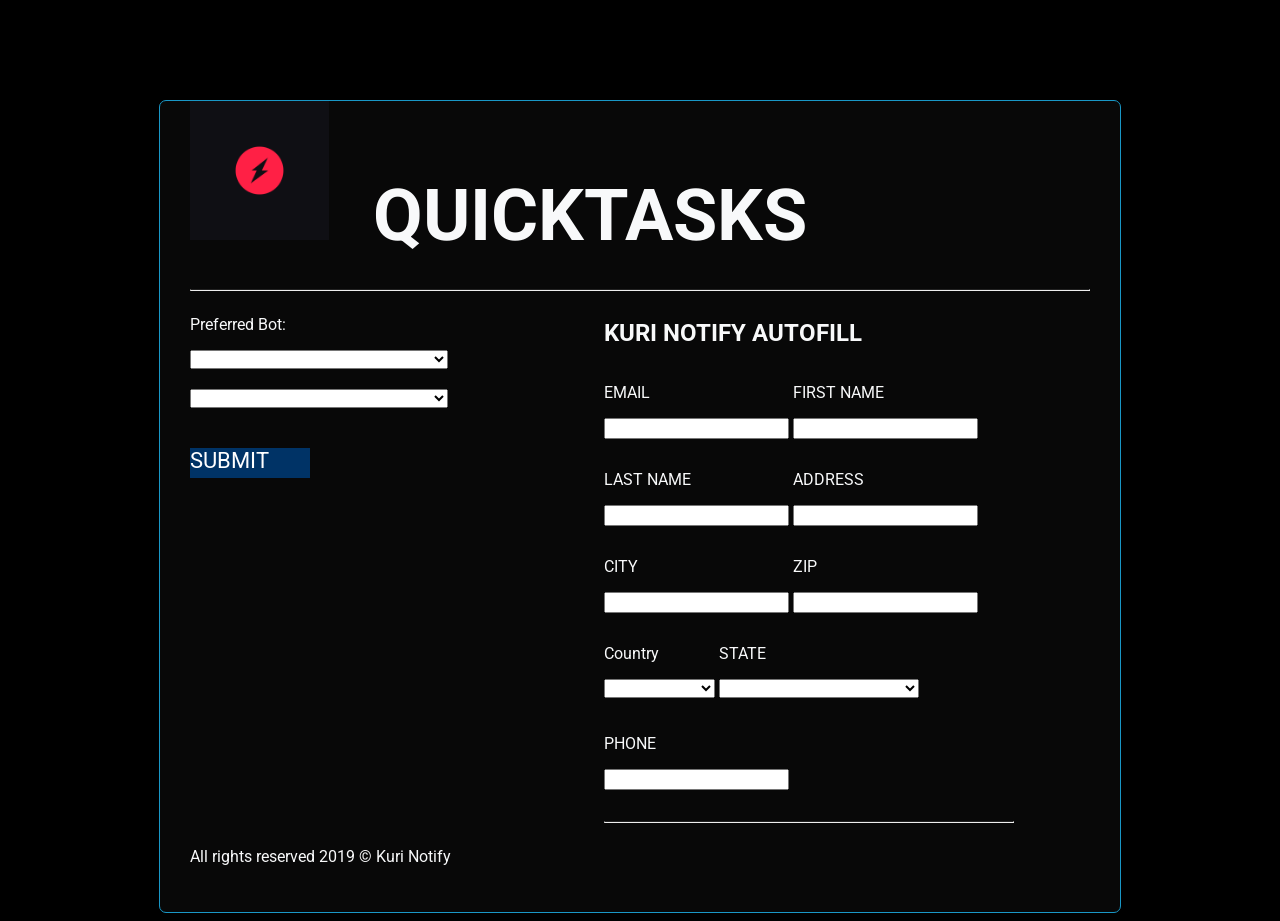
==== index.html @ 221f9a81 "Rename manager.html to index.html" ====
<html>
   
<!-- Mirrored from quicktasks.snkrsol.com/manager by HTTrack Website Copier/3.x [XR&CO'2014], Sun, 21 Apr 2019 03:54:36 GMT -->
<head>
      <title>Kuri Notify | Quicktask</title>
      <link rel="icon" href="AVI.png">
      <link href="new.css" rel="stylesheet">
      <script src="../ajax.googleapis.com/ajax/libs/jquery/3.3.1/jquery.min.js"></script>
      <meta charset="UTF-8">
      <link href='http://fonts.googleapis.com/css?family=Dosis:200,300,400,500,600,700,800|Droid+Sans:400,700|Cabin:400,500,600,700,400italic,500italic,600italic,700italic|Arimo:400,700,700italic|Quicksand:300,400,700|Lobster|Open+Sans:300italic,400italic,600italic,700italic,800italic,400,300,600,700,800|Roboto:400,100,100italic,300,300italic,400italic,500,500italic,700,900,700italic,900italic|Roboto+Condensed:300italic,400italic,700italic,400,300,700|Oswald:400,700,300|Open+Sans+Condensed:300,300italic,700|Raleway:400,100,200,300,500,600,700,800,900|Titillium+Web:400,200,200italic,300,300italic,400italic,600,600italic,700,700italic,900|Oxygen:400,300,700|Play:400,700|Pathway+Gothic+One|Bangers' rel='stylesheet' type='text/css'>
      <link href="../stackpath.bootstrapcdn.com/bootstrap/4.1.1/css/bootstrap.min.css" rel="stylesheet" integrity="sha384-WskhaSGFgHYWDcbwN70/dfYBj47jz9qbsMId/iRN3ewGhXQFZCSftd1LZCfmhktB" crossorigin="anonymous">
      <style>
         #page {
         width: 900px;
         margin: auto;
         margin-top: 100px;
         background-color: #080808;
         border: 1px solid #1997c6;
         border-radius: 7px;
         padding: 30px;
         }
         h1{
         display: inline-block;
         font-size: 20px;
         margin-bottom: -12px;
         margin-top: 10px;
         }
         * {
         font-family: 'Roboto', sans-serif;
         color: #f8f9fa;
         }
         #select1, #select1 option, input{
         color: black !important;}
         body{
         background-color:black;}
         .btn{
         color: #fff !important;
         border-radius: 0px !important;
         background-color:#1997c6;
         }
         btn:hover {cursor: pointer;}
         hr{
         border-top: 1px solid rgba(255, 255, 255, 0.1);
         }
         #select1, input {
         color: black !important;
         margin-bottom: 15px;
         }
         #left{
         width: 300px;
         display: inline-block;
         vertical-align: top;}
         table{
         display:inline-block;
         margin-left:40px;
         }
         td {
         padding: 2px;
         padding-left: 20px;
         }
         #right{
         width: 400px;
         display: inline-block;
         vertical-align: top; }
         #header{
         width:100%;
         height:150px;
         }
         td{border: 1px solid;}
         #keywordadded{
         color: green;
         display:none;
         }
         select, option {
         color: black;
         margin-bottom: 20px;
         }
         img {
         height: 139px;
         margin-right: 10px;
         margin-top: -30px;
         }
         #right, #left{
         width: 410px;
         display: inline-block;
         vertical-align: top;}
         .input{
         display:inline-block;}
         .btn {
         color: #fff !important;
         display: block;
         margin-top: 20px;
         border-radius: 0px !important;
         background-color: #003366;
         width: 120px;
         height: 30px;
         font-size: 22;
         }
      </style>
      <head>
         <div id="page">
         <div id="header" style="
            ">
            <img src="AVI.png">
            <h1 style="
               font-size: 72;
               margin-left: 30px;
               ">QUICKTASKS</h1>
         </div>
         <hr>
         <div id="left">
            <form id="main1">
               <p>Preferred Bot: </p>
               <select name="bot" id="bot">
			   <option selected></option>
                  <option value="cyber">CYBER</option>
                  <option value="whisk">WHISK</option>
                  <option value="pd">PROJECT DESTROYER</option>
                  <option value="kick">KICKMOJI</option>
                  <option value="auto">AUTOFILL</option>
                  <option value="wop">WOP</option>
                  <option value="sole">SOLEAIO</option>
                  <option value="eve">EVE</option>
                  <option value="tks">TKS</option>
                  <option value="gaws">GAWS</option>
                  <option value="proton">PROTONAIO</option>
                  <option value="what">WHATBOT (PRODUCT QUICKTASK ONLY)</option>
                  <option value="dashe">DASHE</option>
				  <option value="anb">ANB (PRODUCT QUICKTASK ONLY)</option>
<option value="balko">BALKOBOT</option>       
        </select>
               <select id="bot2" name="bot2" id="bot2">
                  <option selected></option>
                  <option value="cyber">CYBER</option>
                  <option value="pd">PROJECT DESTROYER</option>
                  <option value="kick">KICKMOJI</option>
                  <option value="auto">AUTOFILL</option>
                  <option value="wop">WOP</option>
                  <option value="sole">SOLEAIO</option>
                  <option value="eve">EVE</option>
                  <option value="tks">TKS</option>
                  <option value="gaws">GAWS</option>
                  <option value="proton">PROTONAIO</option>
                  <option value="what">WHATBOT (PRODUCT QUICKTASK ONLY)</option>
                  <option value="dashe">DASHE</option>
				   <option value="anb">ANB (PRODUCT QUICKTASK ONLY)</option>
<option value="balko">BALKOBOT</option>              
 </select>
			   			   <btn type="btn" onclick="storeValues()" class="btn">SUBMIT</btn>
            </form>
            <p id = "display" style="color:green; display: none;">SUBMITTED!</p>
         </div>
         <div id="right">
            <form id="main2">
               <h2>
               KURI NOTIFY AUTOFILL</h1>
               <div class = "input">
                  <p>EMAIL</p>
                  <input type="text" name="email" id="email">
               </div>
               <div class = "input">
                  <p>FIRST NAME</p>
                  <input type="text" name="first" id="first">
               </div>
               <div class = "input">
                  <p>LAST NAME</p>
                  <input type="text" name="last" id="last">
               </div>
               <div class = "input">
                  <p>ADDRESS</p>
                  <input type="text" name="address" id="address">
               </div>
               <div class = "input">
                  <p>CITY</p>
                  <input type="text" name="city" id="city">
               </div>
               <div class = "input">
                  <p>ZIP</p>
                  <input type="text" name="zip" id="zip">
               </div>
			   			                  <div class = "input">
                  <p>Country</p>
                  <select id="country" onchange="checkProvince()">
				  <option selected></option>
                     <option value="US">United States</option>
                     <option  value="GB">United Kingdom</option>
					     <option  value="CA">Canada</option>
						  <option  value="FR">France</option>
						   <option  value="CH">Switzerland</option>
						    <option  value="IT">Italy</option>
						    <option  value="DE">Germany</option>
							 <option  value="AT">Austria</option>
							  <option  value="CZ">Czech</option>
					<option  value="JP">JAPAN</option>
					<option  value="CN">CHINA</option>
					<option  value="IE">IRELAND</option>
					<option  value="PT">PORTUGAL</option>
					<option  value="SE">SWEDEN</option>
                  </select>
               </div>
               <div class = "input" id="provinceInput">
                  <p>STATE</p>
                  <select name="province" id="province">
				  <option selected></option>
                     <option value="Alabama">Alabama</option>
                     <option  value="Alaska">Alaska</option>
                     <option  value="American Samoa">American Samoa</option>
                     <option  value="Arizona">Arizona</option>
                     <option  value="Arkansas">Arkansas</option>
                     <option  value="California">California</option>
                     <option  value="Colorado">Colorado</option>
                     <option  value="Connecticut">Connecticut</option>
                     <option  value="Delaware">Delaware</option>
                     <option  value="District of Columbia">District of Columbia</option>
                     <option  value="Federated States of Micronesia">Federated States of Micronesia</option>
                     <option  value="Florida">Florida</option>
                     <option  value="Georgia">Georgia</option>
                     <option  value="Guam">Guam</option>
                     <option value="Hawaii">Hawaii</option>
                     <option  value="Idaho">Idaho</option>
                     <option  value="Illinois">Illinois</option>
                     <option  value="Indiana">Indiana</option>
                     <option  value="Iowa">Iowa</option>
                     <option  value="Kansas">Kansas</option>
                     <option  value="Kentucky">Kentucky</option>
                     <option  value="Louisiana">Louisiana</option>
                     <option  value="Maine">Maine</option>
                     <option  value="Marshall Islands">Marshall Islands</option>
                     <option  value="Maryland">Maryland</option>
                     <option  value="Massachusetts">Massachusetts</option>
                     <option  value="Michigan">Michigan</option>
                     <option  value="Minnesota">Minnesota</option>
                     <option  value="Mississippi">Mississippi</option>
                     <option value="Missouri">Missouri</option>
                     <option  value="Montana">Montana</option>
                     <option  value="Nebraska">Nebraska</option>
                     <option  value="Nevada">Nevada</option>
                     <option  value="New Hampshire">New Hampshire</option>
                     <option  value="New Jersey">New Jersey</option>
                     <option  value="New Mexico">New Mexico</option>
                     <option  value="New York">New York</option>
                     <option  value="North Carolina">North Carolina</option>
                     <option  value="North Dakota">North Dakota</option>
                     <option  value="Northern Mariana Islands">Northern Mariana Islands</option>
                     <option  value="Ohio">Ohio</option>
                     <option  value="Oklahoma">Oklahoma</option>
                     <option  value="Oregon">Oregon</option>
                     <option  value="Palau">Palau</option>
                     <option  value="Pennsylvania">Pennsylvania</option>
                     <option  value="Puerto Rico">Puerto Rico</option>
                     <option  value="Rhode Island">Rhode Island</option>
                     <option  value="South Carolina">South Carolina</option>
                     <option  value="South Dakota">South Dakota</option>
                     <option  value="Tennessee">Tennessee</option>
                     <option  value="Texas">Texas</option>
                     <option  value="Utah">Utah</option>
                     <option  value="Vermont">Vermont</option>
                     <option  value="Virgin Islands">Virgin Islands</option>
                     <option  value="Virginia">Virginia</option>
                     <option value="Washington">Washington</option>
                     <option value="West Virginia">West Virginia</option>
                     <option  value="Wisconsin">Wisconsin</option>
                     <option  value="Wyoming">Wyoming</option>
                     <option  value="Armed Forces Americas">Armed Forces Americas</option>
                     <option  value="Armed Forces Europe">Armed Forces Europe</option>
                     <option  value="Armed Forces Pacific">Armed Forces Pacific</option>
					 <option  value="AB">Alberta</option>
<option  value="BC">British Columbia</option>
<option  value="MB">Manitoba</option>
<option value="NB">New Brunswick</option>
<option  value="NL">Newfoundland and Labrador</option>
<option  value="NT">Northwest Territories</option>
<option  value="NS">Nova Scotia</option>
<option  value="NU">Nunavut</option>
<option  value="ON">Ontario</option>
<option value="PE">Prince Edward Island</option>
<option value="QC">Quebec</option>
<option value="SK">Saskatchewan</option>
<option  value="YT">Yukon</option>
                  </select>
               </div>

               <div class = "input">
                  <p>PHONE</p>
                  <input type="text" name="phone" id="phone">
               </div>
               <br>

            </form>
            <hr>
         </div>
         <div id="footer">
            <p style="text-align:left;">All rights reserved 2019 © Kuri Notify</p>
         </div>
         <script type="text/javascript">
            function getCookie(cname) {
            var name = cname + "=";
            var decodedCookie = decodeURIComponent(document.cookie);
            var ca = decodedCookie.split(';');
            for(var i = 0; i <ca.length; i++) {
            var c = ca[i];
            while (c.charAt(0) == ' ') {
            c = c.substring(1);
            }
            if (c.indexOf(name) == 0) {
            return c.substring(name.length, c.length);
            }
            }
            return "";
            }
            if (document.referrer.indexOf('http://q.snkrsol.com/q') >= 0) { alert('You need to setup your quicktask or your bot does not support variant quicktask.'); }
            if (document.referrer.indexOf('http://q.snkrsol.com/m') >= 0) { alert('You need to setup your quicktask first.'); }
            var autofill = getCookie("autofill");
            
            var today = new Date();
            var expiry = new Date(today.getTime() + 30 * 24 * 3600 * 100000);
            
            function setCookie(name, value)
            {
            
            document.cookie= name + "=" + escape(value) + "; domain=snkrsol.com; path=/; expires=" + expiry.toGMTString();
            
            }
            function storeValues()
            {
                      if (document.getElementById('bot2').value == ""){
                   setCookie("bot", document.getElementById('bot').value);
                                           }
                                           else{
                                           setCookie("bot", document.getElementById('bot').value + "&" + document.getElementById('bot2').value);
                                           alert("Rememebr to enable popups for http://www.snkrsol.com/ for this to work.");
                                           }
            setCookie("autofill", "?checkout[email]=" + document.getElementById('email').value + "&checkout[shipping_address][first_name]=" + document.getElementById('first').value  + "&checkout[shipping_address][last_name]=" + document.getElementById('last').value  + "&checkout[shipping_address][address1]=" + document.getElementById('address').value  + "&checkout[shipping_address][city]=" + document.getElementById('city').value  + "&checkout[shipping_address][zip]=" + document.getElementById('zip').value + "&checkout[shipping_address][phone]=" + document.getElementById('phone').value + "&checkout[shipping_address][country]=" + document.getElementById('country').value + "&checkout[shipping_address][province]=" + document.getElementById('province').value);
            document.getElementById("display").style.display = "block";
            return true;
            }
			
			function checkProvince(){
			if ((document.getElementById('country').value === "CA" || document.getElementById('country').value === "US")){
			document.getElementById('provinceInput').style.display = "inline-block";
			}
			else{
				document.getElementById('provinceInput').style.display = "none";
			}
			}
			
			var botCookie = getCookie("bot");
			if (typeof botCookie !== 'undefined'){
			if (!botCookie.includes("&")){
			document.querySelector('#bot').value = botCookie;
			}
			else{
			document.querySelector('#bot').value = botCookie.split("&")[0];
			document.querySelector('#bot2').value =  botCookie.split("&")[1];
			}
			
			}
			var autofillCookie = getCookie("autofill");
			if (typeof autofillCookie !== 'undefined' ){
			autofillCookie = autofillCookie.substring(1);
			autofillCookie = autofillCookie.split("&");
			if (autofillCookie.length == 9){
			document.getElementById('email').value = autofillCookie[0].replace("checkout[email]=", "");
			document.getElementById('first').value = autofillCookie[1].replace("checkout[shipping_address][first_name]=", "");
			document.getElementById('last').value = autofillCookie[2].replace("checkout[shipping_address][last_name]=", "");
			document.getElementById('address').value = autofillCookie[3].replace("checkout[shipping_address][address1]=", "");
		document.getElementById('city').value = autofillCookie[4].replace("checkout[shipping_address][city]=", "");
			document.getElementById('zip').value = autofillCookie[5].replace("checkout[shipping_address][zip]=", "");
						document.getElementById('phone').value = autofillCookie[6].replace("checkout[shipping_address][phone]=", "");
			document.getElementById('country').value = autofillCookie[7].replace("checkout[shipping_address][country]=", "");
			document.getElementById('province').value = autofillCookie[8].replace("checkout[shipping_address][province]=", "");
checkProvince();
			}
		
			
			
			
			}
				
			
			
			
			
         </script>

<!-- Mirrored from quicktasks.snkrsol.com/manager by HTTrack Website Copier/3.x [XR&CO'2014], Sun, 21 Apr 2019 03:54:37 GMT -->
</html>
---- new.css ----
#page {
    width: 900px;
    margin: auto;
    margin-top: 100px;
    background-color: #080808;
    border: 1px solid #ab0000;
    border-radius: 7px;
    padding: 30px;
}
h1{
    display: inline-block;
        font-size: 20px;
                    margin-bottom: -12px;
    margin-top: 10px;
}
* {
    font-family: 'Roboto', sans-serif;
        color: #f8f9fa;
}
#select1, #select1 option, input{
color: black !important;}
body{
background-color:black;}
.btn{
color: #fff !important;
border-radius: 0px !important;
background-color:#1997c6;}
hr{
    border-top: 1px solid rgba(255, 255, 255, 0.1);
}
#select1, input {
    color: black !important;
    margin-bottom: 15px;
}
#left{
width: 300px;
    display: inline-block;
    vertical-align: top;}
        table{
        display:inline-block;
        margin-left:40px;
        }
        td {
    padding: 2px;
    padding-left: 20px;
}
#right{
width: 400px;
    display: inline-block;
    vertical-align: top; }


#header{
width:100%;
height:150px;
}
td{border: 1px solid;}
#keywordadded{
color: green;
display:none;
}
select, option {
    color: black;
    margin-bottom: 20px;
}
img {
    height: 139px;
    margin-right: 10px;
margin-top: -30px;
}
#right, #left{
    width: 410px;
    display: inline-block;
    vertical-align: top;}
.input{
display:inline-block;}
.btn {
    color: #fff !important;
    border-radius: 0px !important;
    background-color: #bd0000;
    width: 140px;
    font-size: 18;
}
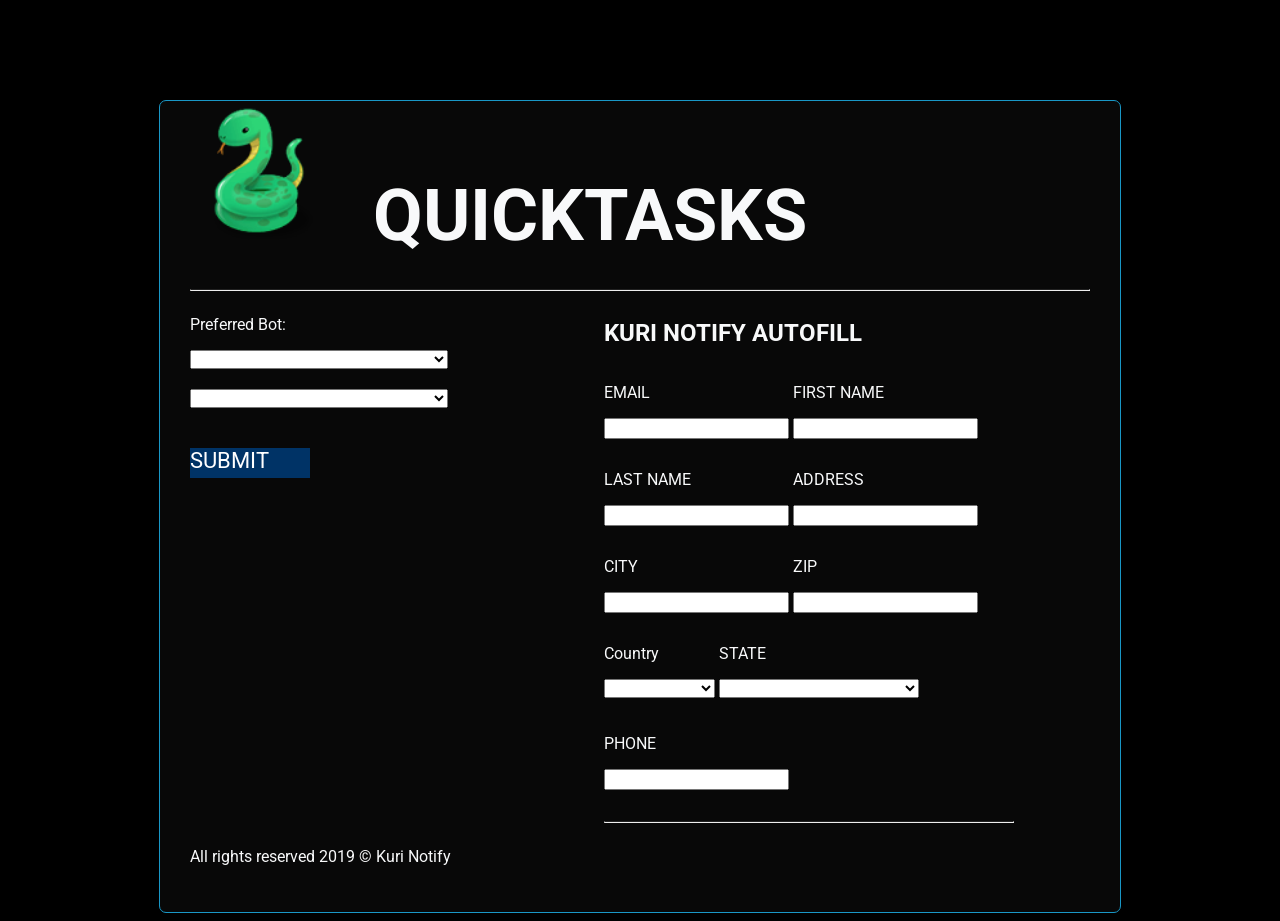
==== commit 32c05c10: "Update index.html" ====
--- a/index.html
+++ b/index.html
@@ -1,6 +1,5 @@
 <html>
    
-<!-- Mirrored from quicktasks.snkrsol.com/manager by HTTrack Website Copier/3.x [XR&CO'2014], Sun, 21 Apr 2019 03:54:36 GMT -->
 <head>
       <title>Kuri Notify | Quicktask</title>
       <link rel="icon" href="AVI.png">
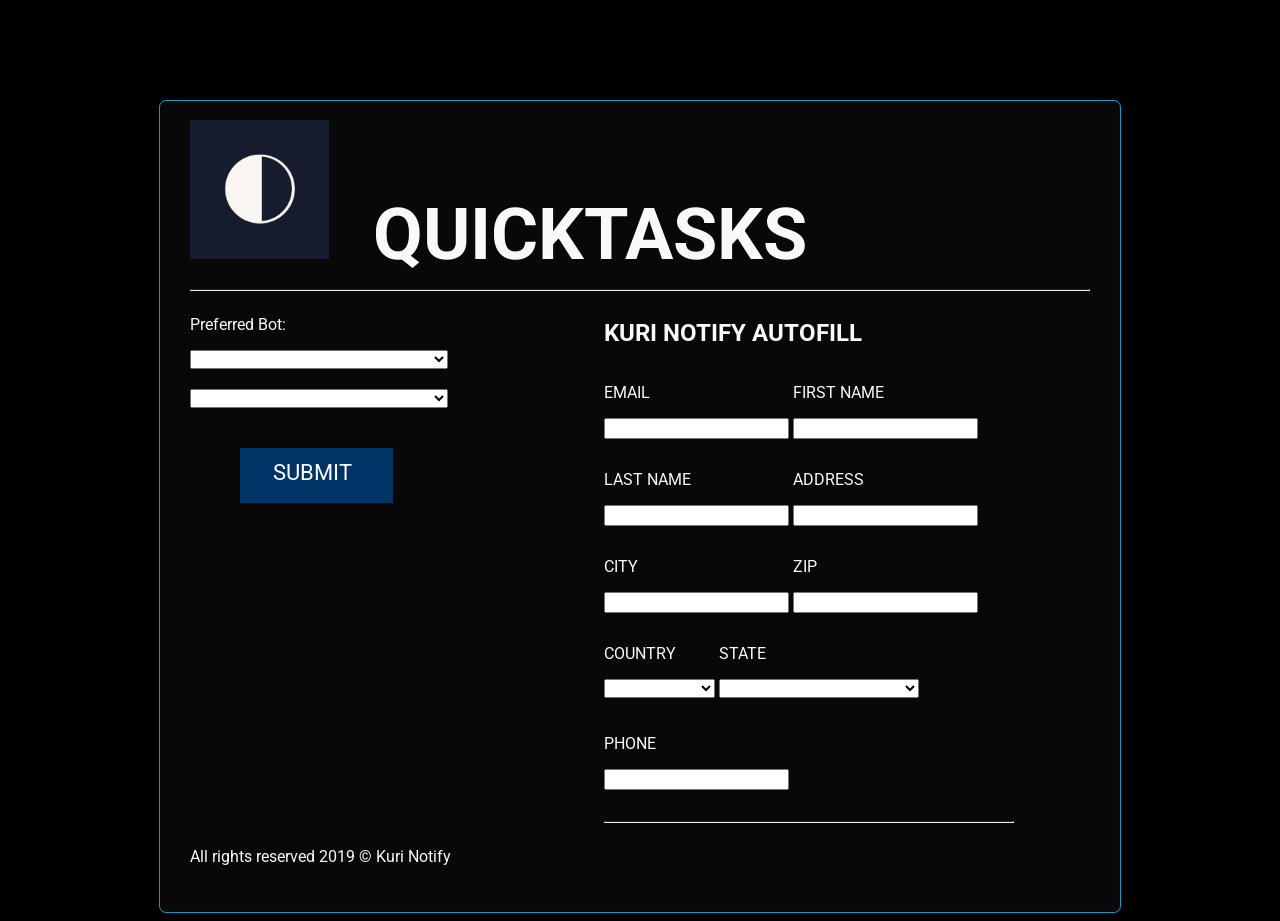
==== commit 005d414b: "Add files via upload" ====
--- a/index.html
+++ b/index.html
@@ -2,12 +2,13 @@
    
 <head>
       <title>Kuri Notify | Quicktask</title>
-      <link rel="icon" href="AVI.png">
+      <link rel="icon" href="KuriNotify.png">
       <link href="new.css" rel="stylesheet">
       <script src="../ajax.googleapis.com/ajax/libs/jquery/3.3.1/jquery.min.js"></script>
       <meta charset="UTF-8">
       <link href='http://fonts.googleapis.com/css?family=Dosis:200,300,400,500,600,700,800|Droid+Sans:400,700|Cabin:400,500,600,700,400italic,500italic,600italic,700italic|Arimo:400,700,700italic|Quicksand:300,400,700|Lobster|Open+Sans:300italic,400italic,600italic,700italic,800italic,400,300,600,700,800|Roboto:400,100,100italic,300,300italic,400italic,500,500italic,700,900,700italic,900italic|Roboto+Condensed:300italic,400italic,700italic,400,300,700|Oswald:400,700,300|Open+Sans+Condensed:300,300italic,700|Raleway:400,100,200,300,500,600,700,800,900|Titillium+Web:400,200,200italic,300,300italic,400italic,600,600italic,700,700italic,900|Oxygen:400,300,700|Play:400,700|Pathway+Gothic+One|Bangers' rel='stylesheet' type='text/css'>
       <link href="../stackpath.bootstrapcdn.com/bootstrap/4.1.1/css/bootstrap.min.css" rel="stylesheet" integrity="sha384-WskhaSGFgHYWDcbwN70/dfYBj47jz9qbsMId/iRN3ewGhXQFZCSftd1LZCfmhktB" crossorigin="anonymous">
+      <script src="/path/to/js.cookie.js"></script>
       <style>
          #page {
          width: 900px;
@@ -36,6 +37,8 @@
          color: #fff !important;
          border-radius: 0px !important;
          background-color:#1997c6;
+         margin-left: 50px;
+         padding: 3% 0 3% 8%;
          }
          btn:hover {cursor: pointer;}
          hr{
@@ -100,7 +103,8 @@
          <div id="page">
          <div id="header" style="
             ">
-            <img src="AVI.png">
+            <br>
+            <img src="KuriNotify.png">
             <h1 style="
                font-size: 72;
                margin-left: 30px;
@@ -147,7 +151,7 @@
  </select>
 			   			   <btn type="btn" onclick="storeValues()" class="btn">SUBMIT</btn>
             </form>
-            <p id = "display" style="color:green; display: none;">SUBMITTED!</p>
+            <p id = "display" style="color:green; display: none; margin-left: 76px">SUBMITTED!</p>
          </div>
          <div id="right">
             <form id="main2">
@@ -178,7 +182,7 @@
                   <input type="text" name="zip" id="zip">
                </div>
 			   			                  <div class = "input">
-                  <p>Country</p>
+                  <p>COUNTRY</p>
                   <select id="country" onchange="checkProvince()">
 				  <option selected></option>
                      <option value="US">United States</option>
@@ -263,19 +267,19 @@
                      <option  value="Armed Forces Americas">Armed Forces Americas</option>
                      <option  value="Armed Forces Europe">Armed Forces Europe</option>
                      <option  value="Armed Forces Pacific">Armed Forces Pacific</option>
-					 <option  value="AB">Alberta</option>
-<option  value="BC">British Columbia</option>
-<option  value="MB">Manitoba</option>
-<option value="NB">New Brunswick</option>
-<option  value="NL">Newfoundland and Labrador</option>
-<option  value="NT">Northwest Territories</option>
-<option  value="NS">Nova Scotia</option>
-<option  value="NU">Nunavut</option>
-<option  value="ON">Ontario</option>
-<option value="PE">Prince Edward Island</option>
-<option value="QC">Quebec</option>
-<option value="SK">Saskatchewan</option>
-<option  value="YT">Yukon</option>
+			   <option  value="AB">Alberta</option>
+                        <option  value="BC">British Columbia</option>
+                        <option  value="MB">Manitoba</option>
+                        <option value="NB">New Brunswick</option>
+                        <option  value="NL">Newfoundland and Labrador</option>
+                        <option  value="NT">Northwest Territories</option>
+                        <option  value="NS">Nova Scotia</option>
+                        <option  value="NU">Nunavut</option>
+                        <option  value="ON">Ontario</option>
+                        <option value="PE">Prince Edward Island</option>
+                        <option value="QC">Quebec</option>
+                        <option value="SK">Saskatchewan</option>
+                        <option  value="YT">Yukon</option>
                   </select>
                </div>
 
@@ -308,7 +312,7 @@
             return "";
             }
             if (document.referrer.indexOf('http://q.snkrsol.com/q') >= 0) { alert('You need to setup your quicktask or your bot does not support variant quicktask.'); }
-            if (document.referrer.indexOf('http://q.snkrsol.com/m') >= 0) { alert('You need to setup your quicktask first.'); }
+            #if (document.referrer.indexOf('http://q.snkrsol.com/m') >= 0) { alert('You need to setup your quicktask first.'); }
             var autofill = getCookie("autofill");
             
             var today = new Date();
@@ -317,7 +321,7 @@
             function setCookie(name, value)
             {
             
-            document.cookie= name + "=" + escape(value) + "; domain=snkrsol.com; path=/; expires=" + expiry.toGMTString();
+            document.cookie= name + "=" + escape(value) + "; domain=kurinotify.github.io/kurinotify; path=/; expires=" + expiry.toGMTString();
             
             }
             function storeValues()
@@ -327,7 +331,7 @@
                                            }
                                            else{
                                            setCookie("bot", document.getElementById('bot').value + "&" + document.getElementById('bot2').value);
-                                           alert("Rememebr to enable popups for http://www.snkrsol.com/ for this to work.");
+                                           alert("Rememebr to enable popups for https://kurinotify.github.io/kurinotify/ for this to work.");
                                            }
             setCookie("autofill", "?checkout[email]=" + document.getElementById('email').value + "&checkout[shipping_address][first_name]=" + document.getElementById('first').value  + "&checkout[shipping_address][last_name]=" + document.getElementById('last').value  + "&checkout[shipping_address][address1]=" + document.getElementById('address').value  + "&checkout[shipping_address][city]=" + document.getElementById('city').value  + "&checkout[shipping_address][zip]=" + document.getElementById('zip').value + "&checkout[shipping_address][phone]=" + document.getElementById('phone').value + "&checkout[shipping_address][country]=" + document.getElementById('country').value + "&checkout[shipping_address][province]=" + document.getElementById('province').value);
             document.getElementById("display").style.display = "block";
@@ -374,13 +378,9 @@
 			
 			
 			
-			}
-				
-			
-			
+                  }                       
+							
 			
 			
          </script>
-
-<!-- Mirrored from quicktasks.snkrsol.com/manager by HTTrack Website Copier/3.x [XR&CO'2014], Sun, 21 Apr 2019 03:54:37 GMT -->
 </html>
